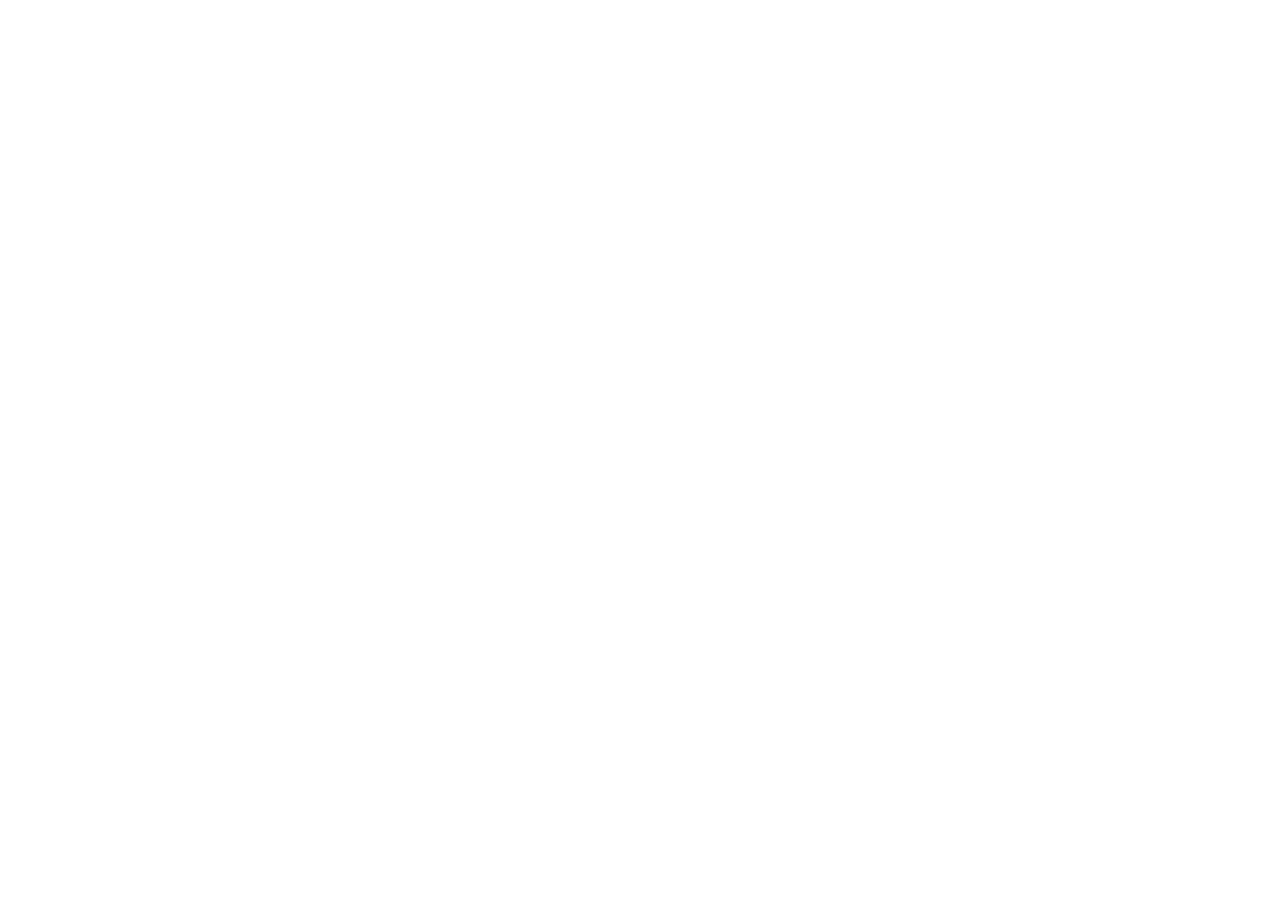
==== counter/index.html @ 6bebe3f3 "add landing page" ====
<!DOCTYPE html>
<html lang="en">
<head>
    <meta charset="UTF-8">
    <meta http-equiv="X-UA-Compatible" content="IE=edge">
    <meta name="viewport" content="width=device-width, initial-scale=1.0">
    <title>Document</title>
</head>
<body>
    
</body>
</html>
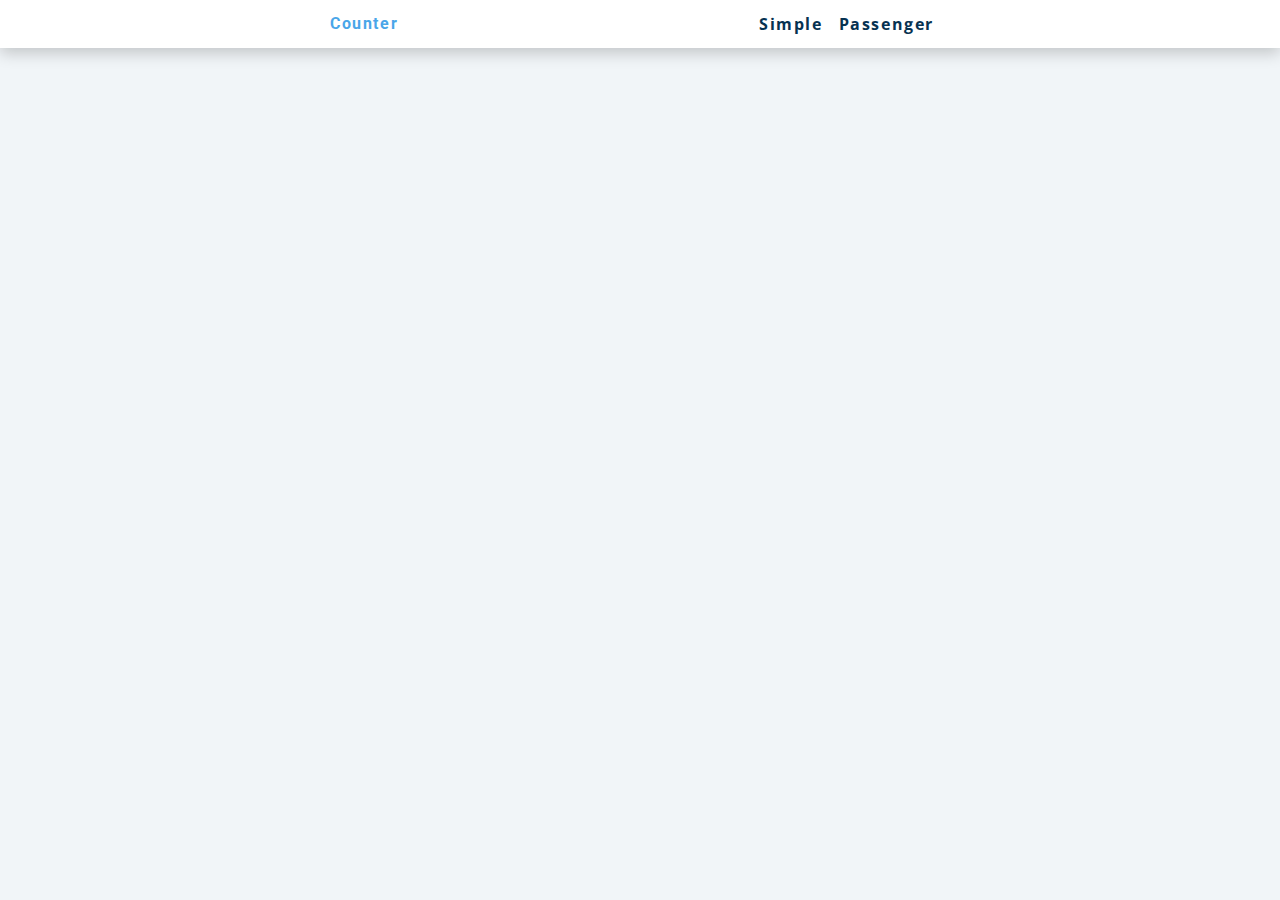
==== commit 71fe2ca1: "update landing page" ====
--- a/counter/index.html
+++ b/counter/index.html
@@ -2,11 +2,23 @@
 <html lang="en">
 <head>
     <meta charset="UTF-8">
-    <meta http-equiv="X-UA-Compatible" content="IE=edge">
     <meta name="viewport" content="width=device-width, initial-scale=1.0">
-    <title>Document</title>
+    <title>Counter | Javascript Project</title>
+    <link rel="stylesheet" href="index.css"/>
 </head>
 <body>
-    
+    <nav>
+        <div class="nav-center">
+            <h4>Counter</h4>
+            <ul class="nav-links">
+                <li>
+                    <a href="simple-counter/index.html">simple</a>
+                </li>
+                <li>
+                    <a href="passenger-counter/index.html">passenger</a>
+                </li>
+            </ul>
+        </div>
+    </nav>
 </body>
 </html>--- a/counter/index.css
+++ b/counter/index.css
@@ -0,0 +1,273 @@
+/*
+=============== 
+Fonts
+===============
+*/
+@import url("https://fonts.googleapis.com/css?family=Open+Sans|Roboto:400,700&display=swap");
+
+/*
+=============== 
+Variables
+===============
+*/
+
+:root {
+  /* dark shades of primary color*/
+  --clr-primary-1: hsl(205, 86%, 17%);
+  --clr-primary-2: hsl(205, 77%, 27%);
+  --clr-primary-3: hsl(205, 72%, 37%);
+  --clr-primary-4: hsl(205, 63%, 48%);
+  /* primary/main color */
+  --clr-primary-5: hsl(205, 78%, 60%);
+  /* lighter shades of primary color */
+  --clr-primary-6: hsl(205, 89%, 70%);
+  --clr-primary-7: hsl(205, 90%, 76%);
+  --clr-primary-8: hsl(205, 86%, 81%);
+  --clr-primary-9: hsl(205, 90%, 88%);
+  --clr-primary-10: hsl(205, 100%, 96%);
+  /* darkest grey - used for headings */
+  --clr-grey-1: hsl(209, 61%, 16%);
+  --clr-grey-2: hsl(211, 39%, 23%);
+  --clr-grey-3: hsl(209, 34%, 30%);
+  --clr-grey-4: hsl(209, 28%, 39%);
+  /* grey used for paragraphs */
+  --clr-grey-5: hsl(210, 22%, 49%);
+  --clr-grey-6: hsl(209, 23%, 60%);
+  --clr-grey-7: hsl(211, 27%, 70%);
+  --clr-grey-8: hsl(210, 31%, 80%);
+  --clr-grey-9: hsl(212, 33%, 89%);
+  --clr-grey-10: hsl(210, 36%, 96%);
+  --clr-white: #fff;
+  --clr-red-dark: hsl(360, 67%, 44%);
+  --clr-red-light: hsl(360, 71%, 66%);
+  --clr-green-dark: hsl(125, 67%, 44%);
+  --clr-green-light: hsl(125, 71%, 66%);
+  --clr-black: #222;
+  --ff-primary: "Roboto", sans-serif;
+  --ff-secondary: "Open Sans", sans-serif;
+  --transition: all 0.3s linear;
+  --spacing: 0.1rem;
+  --radius: 0.25rem;
+  --light-shadow: 0 5px 15px rgba(0, 0, 0, 0.1);
+  --dark-shadow: 0 5px 15px rgba(0, 0, 0, 0.2);
+  --max-width: 1170px;
+  --fixed-width: 620px;
+}
+/*
+=============== 
+Global Styles
+===============
+*/
+
+*,
+::after,
+::before {
+  margin: 0;
+  padding: 0;
+  box-sizing: border-box;
+}
+body {
+  font-family: var(--ff-secondary);
+  background: var(--clr-grey-10);
+  color: var(--clr-grey-1);
+  line-height: 1.5;
+  font-size: 0.875rem;
+}
+ul {
+  list-style-type: none;
+}
+a {
+  text-decoration: none;
+}
+h1,
+h2,
+h3,
+h4 {
+  letter-spacing: var(--spacing);
+  text-transform: capitalize;
+  line-height: 1.25;
+  margin-bottom: 0.75rem;
+  font-family: var(--ff-primary);
+}
+h1 {
+  font-size: 3rem;
+}
+h2 {
+  font-size: 2rem;
+}
+h3 {
+  font-size: 1.25rem;
+}
+h4 {
+  font-size: 0.875rem;
+}
+p {
+  margin-bottom: 1.25rem;
+  color: var(--clr-grey-5);
+}
+@media screen and (min-width: 800px) {
+  h1 {
+    font-size: 4rem;
+  }
+  h2 {
+    font-size: 2.5rem;
+  }
+  h3 {
+    font-size: 1.75rem;
+  }
+  h4 {
+    font-size: 1rem;
+  }
+  body {
+    font-size: 1rem;
+  }
+  h1,
+  h2,
+  h3,
+  h4 {
+    line-height: 1;
+  }
+}
+/*  global classes */
+
+/* section */
+.section {
+  padding: 5rem 0;
+}
+
+.section-center {
+  width: 90vw;
+  margin: 0 auto;
+  max-width: 1170px;
+}
+@media screen and (min-width: 992px) {
+  .section-center {
+    width: 95vw;
+  }
+}
+main {
+  min-height: 100vh;
+  display: grid;
+  place-items: center;
+}
+
+/*
+=============== 
+Nav
+===============
+*/
+nav {
+    background: var(--clr-white);
+    height: 3rem;
+    display: grid;
+    align-items: center;
+    box-shadow: var(--dark-shadow);
+  }
+  .nav-center {
+    width: 90vw;
+    max-width: var(--fixed-width);
+    margin: 0 auto;
+    display: flex;
+    align-items: center;
+    justify-content: space-between;
+  }
+  .nav-center h4 {
+    margin-bottom: 0;
+    color: var(--clr-primary-5);
+  }
+  .nav-links {
+    display: flex;
+  }
+  nav a {
+    text-transform: capitalize;
+    font-weight: 700;
+    font-size: 1rem;
+    color: var(--clr-primary-1);
+    letter-spacing: var(--spacing);
+    margin-right: 1rem;
+  }
+  nav a:hover {
+    color: var(--clr-primary-5);
+  }
+
+  /*
+  =============== 
+  Container
+  ===============
+  */
+  main {
+    min-height: calc(100vh - 3rem);
+    display: grid;
+    place-items: center;
+  }
+  .container {
+    text-align: center;
+  }
+  .container h2 {
+    background: var(--clr-black);
+    color: var(--clr-white);
+    padding: 1rem;
+    border-radius: var(--radius);
+    margin-bottom: 2.5rem;
+  }
+  .colour {
+    color: var(--clr-primary-5);
+  }
+  .btn-hero {
+    font-family: var(--ff-primary);
+    text-transform: uppercase;
+    background: transparent;
+    color: var(--clr-black);
+    letter-spacing: var(--spacing);
+    display: inline-block;
+    font-weight: 700;
+    transition: var(--transition);
+    border: 2px solid var(--clr-black);
+    cursor: pointer;
+    box-shadow: 0 1px 3px rgba(0, 0, 0, 0.2);
+    border-radius: var(--radius);
+    font-size: 1rem;
+    padding: 0.75rem 1.25rem;
+  }
+  .btn-hero:hover {
+    color: var(--clr-white);
+    background: var(--clr-black);
+  }
+
+/*
+=============== 
+Counter
+===============
+*/
+
+main {
+  min-height: 100vh;
+  display: grid;
+  place-items: center;
+}
+.container {
+  text-align: center;
+}
+#value {
+  font-size: 6rem;
+  font-weight: bold;
+}
+.btn {
+  text-transform: uppercase;
+  background: transparent;
+  color: var(--clr-black);
+  padding: 0.375rem 0.75rem;
+  letter-spacing: var(--spacing);
+  display: inline-block;
+  transition: var(--transition);
+  font-size: 0.875rem;
+  border: 2px solid var(--clr-black);
+  cursor: pointer;
+  box-shadow: 0 1px 3px rgba(0, 0, 0, 0.2);
+  border-radius: var(--radius);
+  margin: 0.5rem;
+}
+.btn:hover {
+  color: var(--clr-white);
+  background: var(--clr-black);
+}
